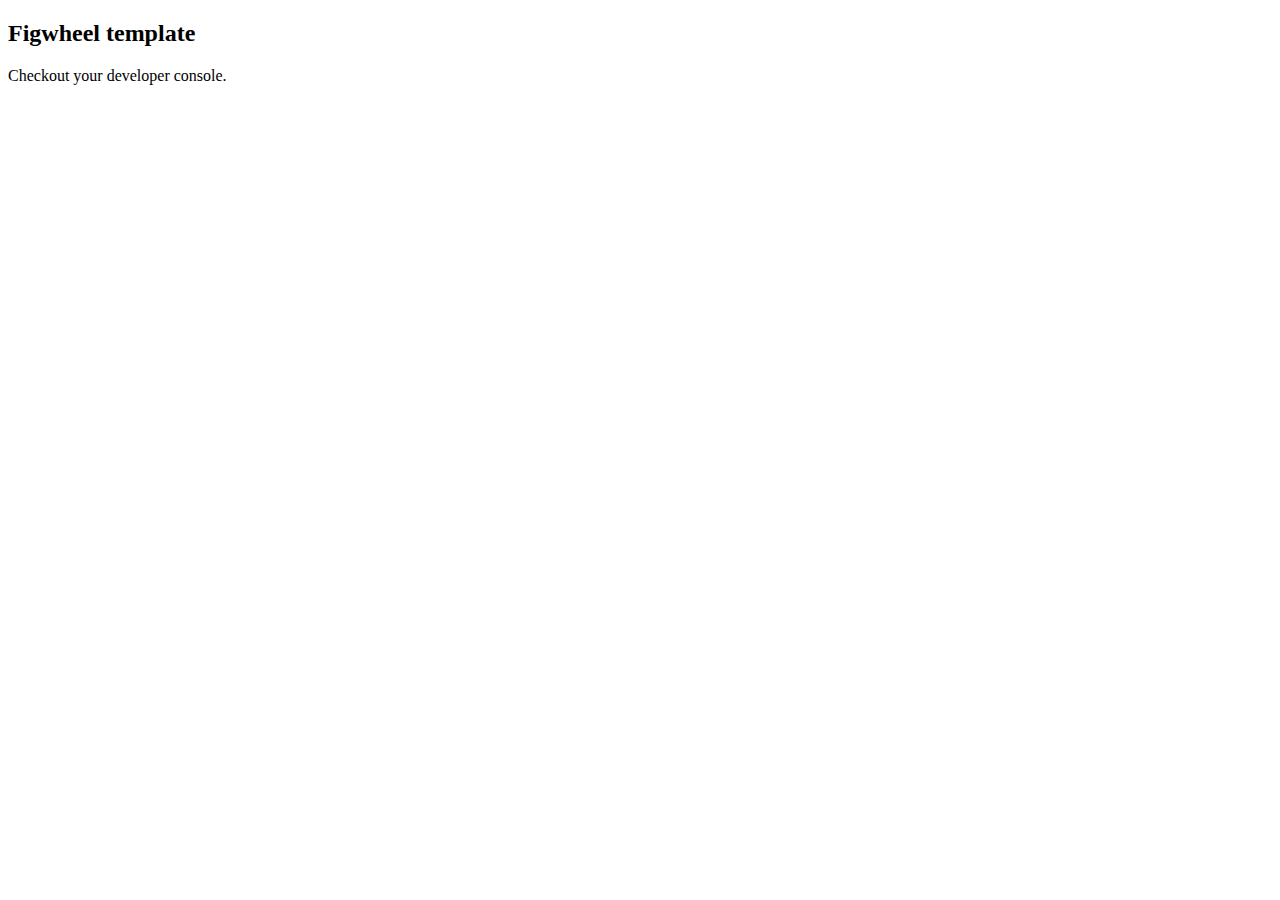
==== resources/public/index.html @ 159ed917 "init" ====
<!DOCTYPE html>
<html>
  <head>
    <meta charset="UTF-8">
    <meta name="viewport" content="width=device-width, initial-scale=1">    
    <link href="css/style.css" rel="stylesheet" type="text/css">
  </head>
  <body>
    <div id="app">
      <h2>Figwheel template</h2>
      <p>Checkout your developer console.</p>
    </div>
    <script src="js/compiled/jiajiao.js" type="text/javascript"></script>
  </body>
</html>
---- resources/public/css/style.css ----
/* some style */
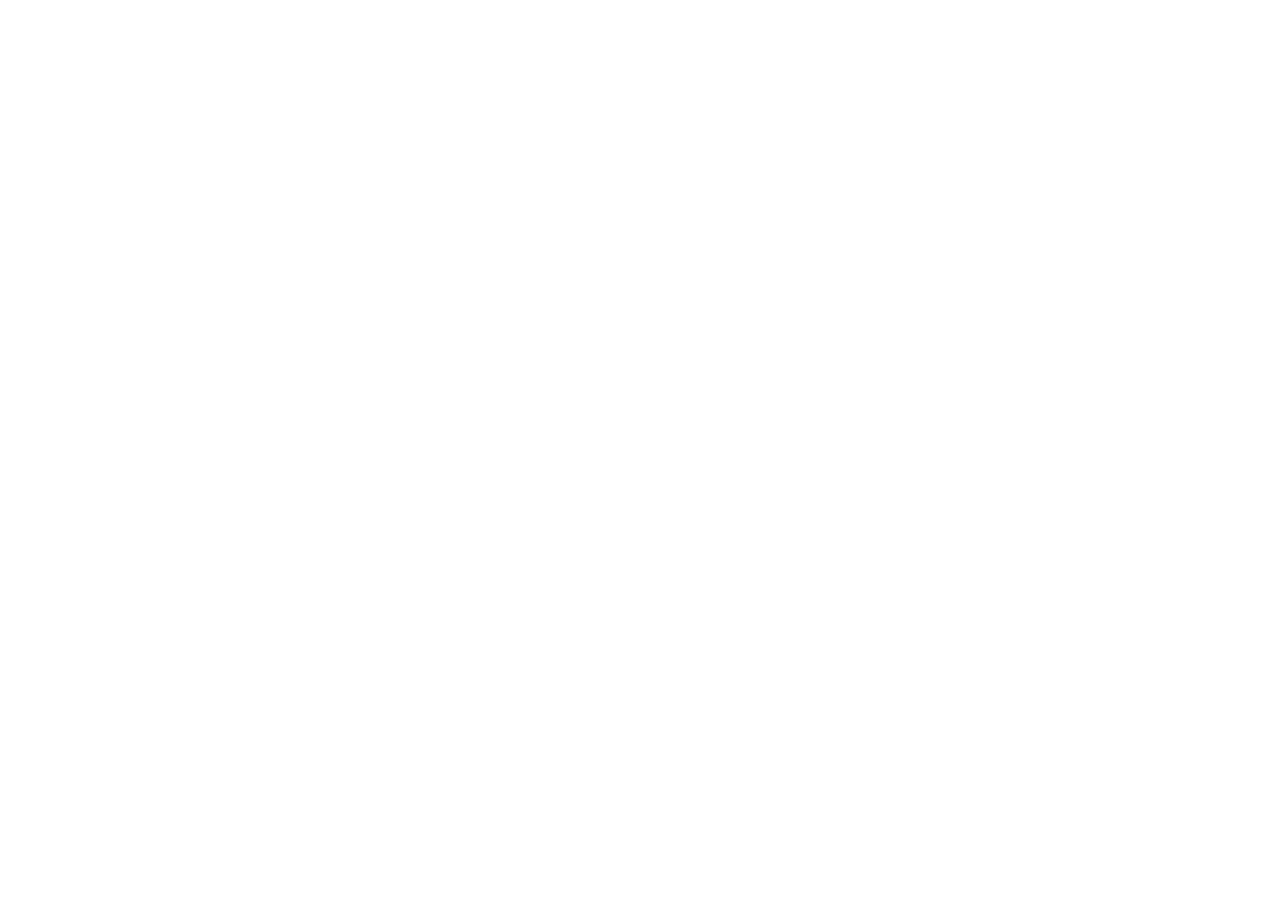
==== commit 971257d6: "sudao" ====
--- a/resources/public/index.html
+++ b/resources/public/index.html
@@ -6,10 +6,8 @@
     <link href="css/style.css" rel="stylesheet" type="text/css">
   </head>
   <body>
-    <div id="app">
-      <h2>Figwheel template</h2>
-      <p>Checkout your developer console.</p>
-    </div>
+    <div id="nav"></div>
+    <div id="app"></div>
     <script src="js/compiled/jiajiao.js" type="text/javascript"></script>
   </body>
 </html>
